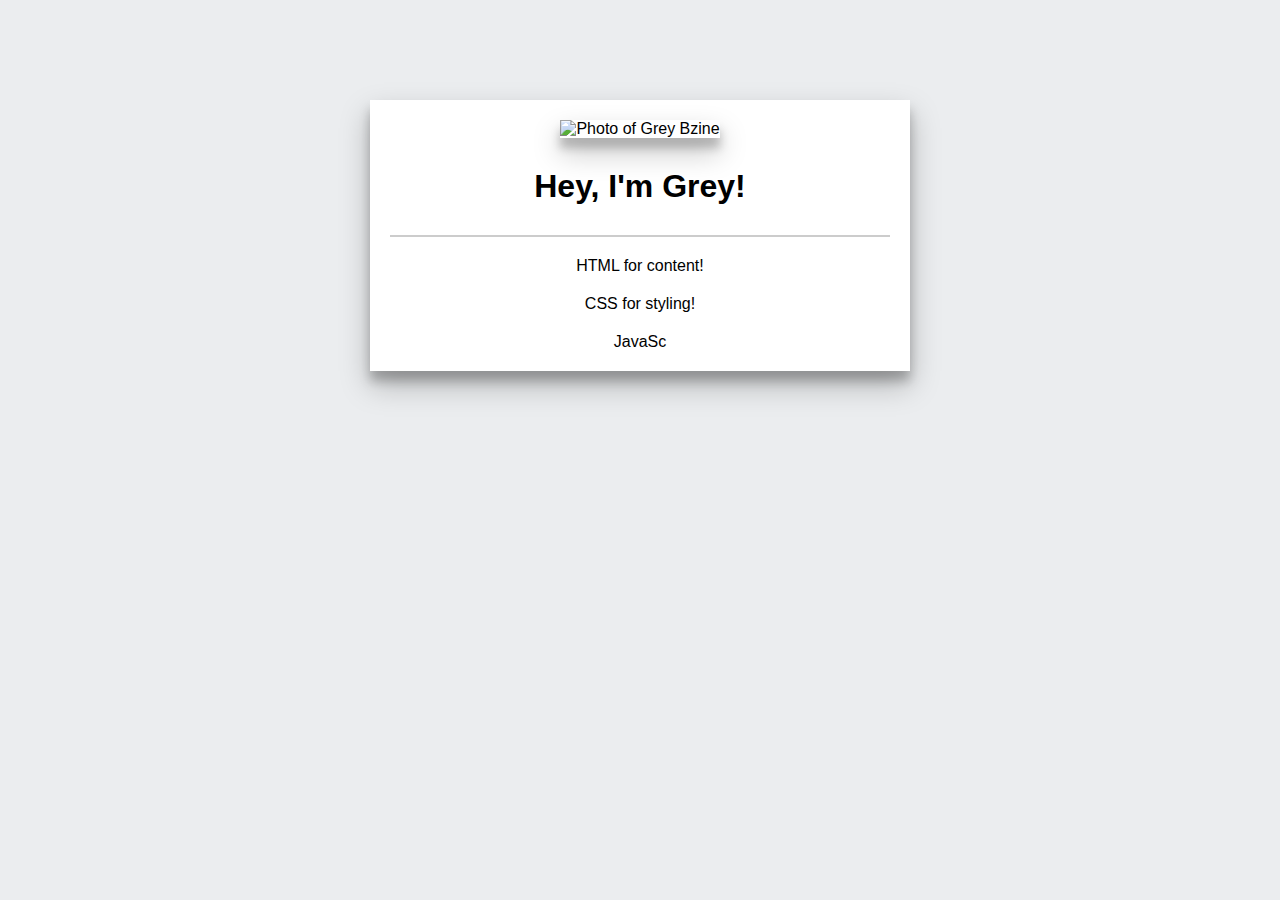
==== about-me.html @ 9c68841c "add JS typewriter effect" ====
<!DOCTYPE html>
<html lang="en">
  <head>
    <title>About Me</title>

    <style>
      * {
        margin: 0;
        padding: 0;
      }

      html {
        background-color: #ebedef;
      }

      body {
        max-width: 500px;
        background-color: white;
        margin: 0 auto;
        font-family: Helvetica;
        text-align: center;
        margin-top: 100px;
        padding: 20px;
      }

      .main {
        border-top: 2px solid #ccc;
      }

      img {
        width: 200px;
      }

      h1 {
        margin: 30px 0;
      }

      li {
        list-style: none;
        margin-top: 20px;
      }

      .has-shadow {
        box-shadow: 0 14px 28px rgba(0, 0, 0, 0.25),
          0 10px 10px rgba(0, 0, 0, 0.22);
      }
    </style>
  </head>
  <body class="has-shadow">
    <div class="header">
      <img src="grey bzine.jpg" alt="Photo of Grey Bzine" class="has-shadow" />
      <h1>Hey, I'm <span>Grey</span>!</h1>
    </div>

    <div class="main">
      <ul>
        <li>HTML for content!</li>
        <li>CSS for styling!</li>
        <li id="js-message">JavaScript for functionality!</li>
      </ul>
    </div>
  </body>

  <script>
    const jsMessageElement = document.getElementById('js-message');
    const jsMessage = 'JavaScript for functionality!';
    const typingSpeed = 100;

    let i = 1;

    setInterval(() => {
      jsMessageElement.innerHTML = jsMessage.slice(0, i);

      if (i === jsMessage.length) {
        i = 1;
      } else {
        i++;
      }
    }, typingSpeed);
  </script>
</html>
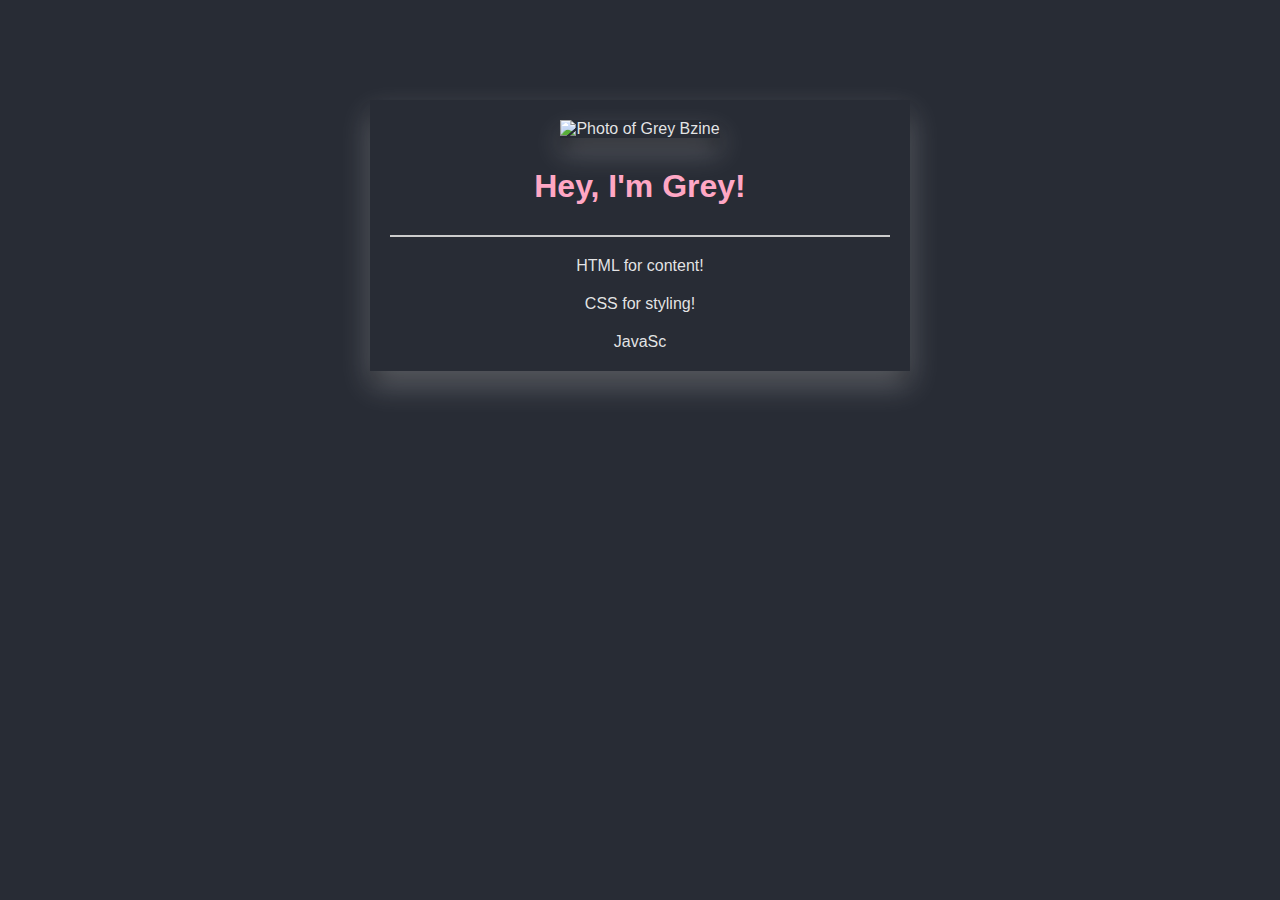
==== commit fedbee13: "add dark-mode option" ====
--- a/about-me.html
+++ b/about-me.html
@@ -1,5 +1,5 @@
 <!DOCTYPE html>
-<html lang="en">
+<html lang="en" class="dark-mode">
   <head>
     <title>About Me</title>
 
@@ -44,6 +44,21 @@
         box-shadow: 0 14px 28px rgba(0, 0, 0, 0.25),
           0 10px 10px rgba(0, 0, 0, 0.22);
       }
+
+      html.dark-mode,
+      html.dark-mode body {
+        background-color: #282c35;
+        color: hsla(0, 0%, 100%, 0.88);
+      }
+
+      html.dark-mode h1 {
+        color: #ffa7c4;
+      }
+
+      html.dark-mode .has-shadow {
+        box-shadow: 0 14px 28px rgba(255, 255, 255, 0.26),
+          0 10px 10px rgba(0, 0, 0, 0.22);
+      }
     </style>
   </head>
   <body class="has-shadow">
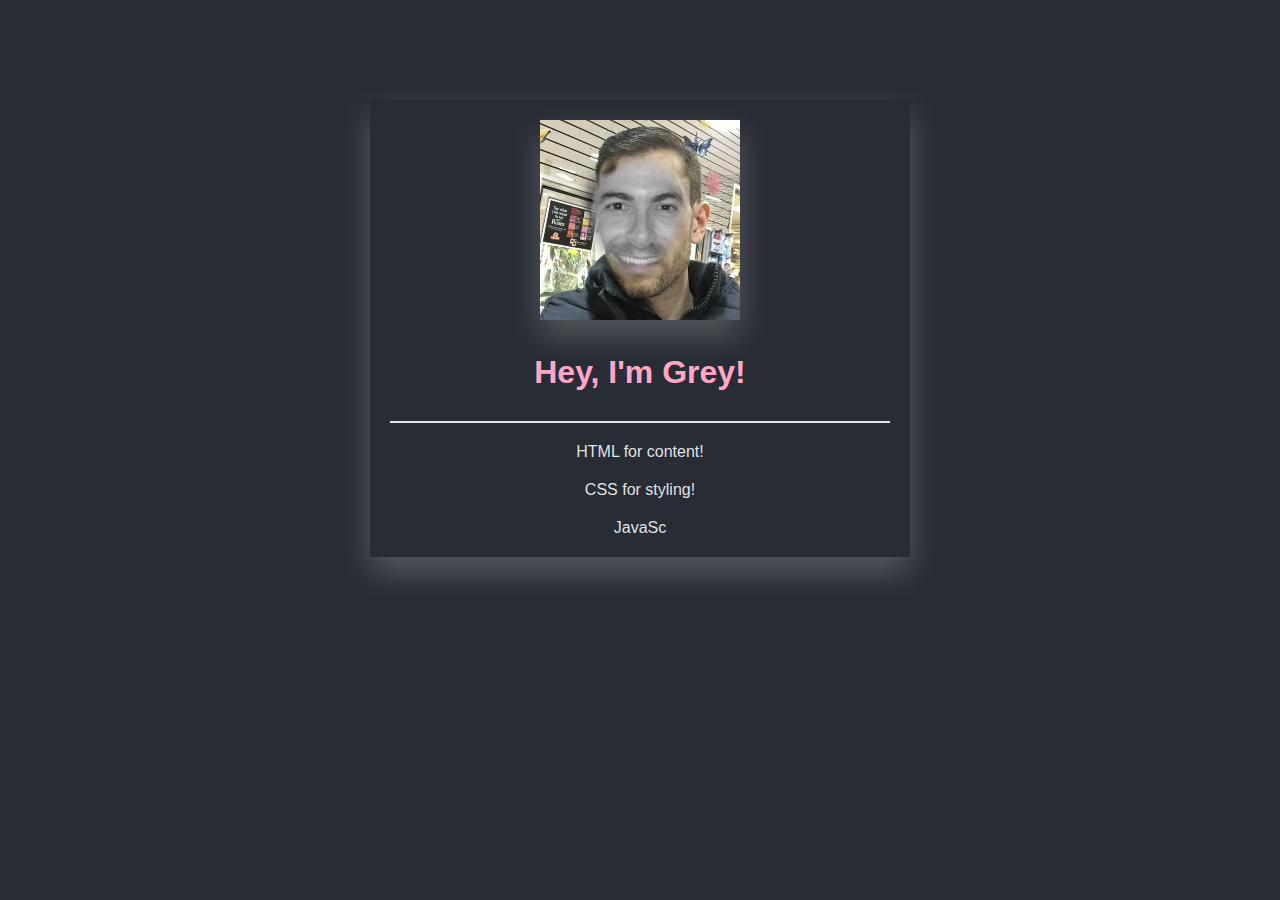
==== commit 2f2c6f8a: "Merge 1f3ab08c3914ad217ee43ac519fba442ae69984a into cf114fa9e753aea22bb762043d5160c6eab25888" ====
--- a/about-me.html
+++ b/about-me.html
@@ -11,6 +11,7 @@
 
       html {
         background-color: #ebedef;
+        transition: all 2s linear;
       }
 
       body {
@@ -21,6 +22,7 @@
         text-align: center;
         margin-top: 100px;
         padding: 20px;
+        transition: all 2s linear;
       }
 
       .main {
@@ -59,12 +61,16 @@
         box-shadow: 0 14px 28px rgba(255, 255, 255, 0.26),
           0 10px 10px rgba(0, 0, 0, 0.22);
       }
+
+      html.dark-mode .main {
+        border-top: 2px solid hsla(0, 0%, 100%, 0.88);
+      }
     </style>
   </head>
   <body class="has-shadow">
     <div class="header">
       <img src="grey bzine.jpg" alt="Photo of Grey Bzine" class="has-shadow" />
-      <h1>Hey, I'm <span>Grey</span>!</h1>
+      <h1>Hey, I'm Grey!</h1>
     </div>
 
     <div class="main">
@@ -77,11 +83,11 @@
   </body>
 
   <script>
-    const jsMessageElement = document.getElementById('js-message');
-    const jsMessage = 'JavaScript for functionality!';
-    const typingSpeed = 100;
+    var jsMessageElement = document.getElementById('js-message');
+    var jsMessage = 'JavaScript for functionality!';
+    var typingSpeed = 100;
 
-    let i = 1;
+    var i = 1;
 
     setInterval(() => {
       jsMessageElement.innerHTML = jsMessage.slice(0, i);
